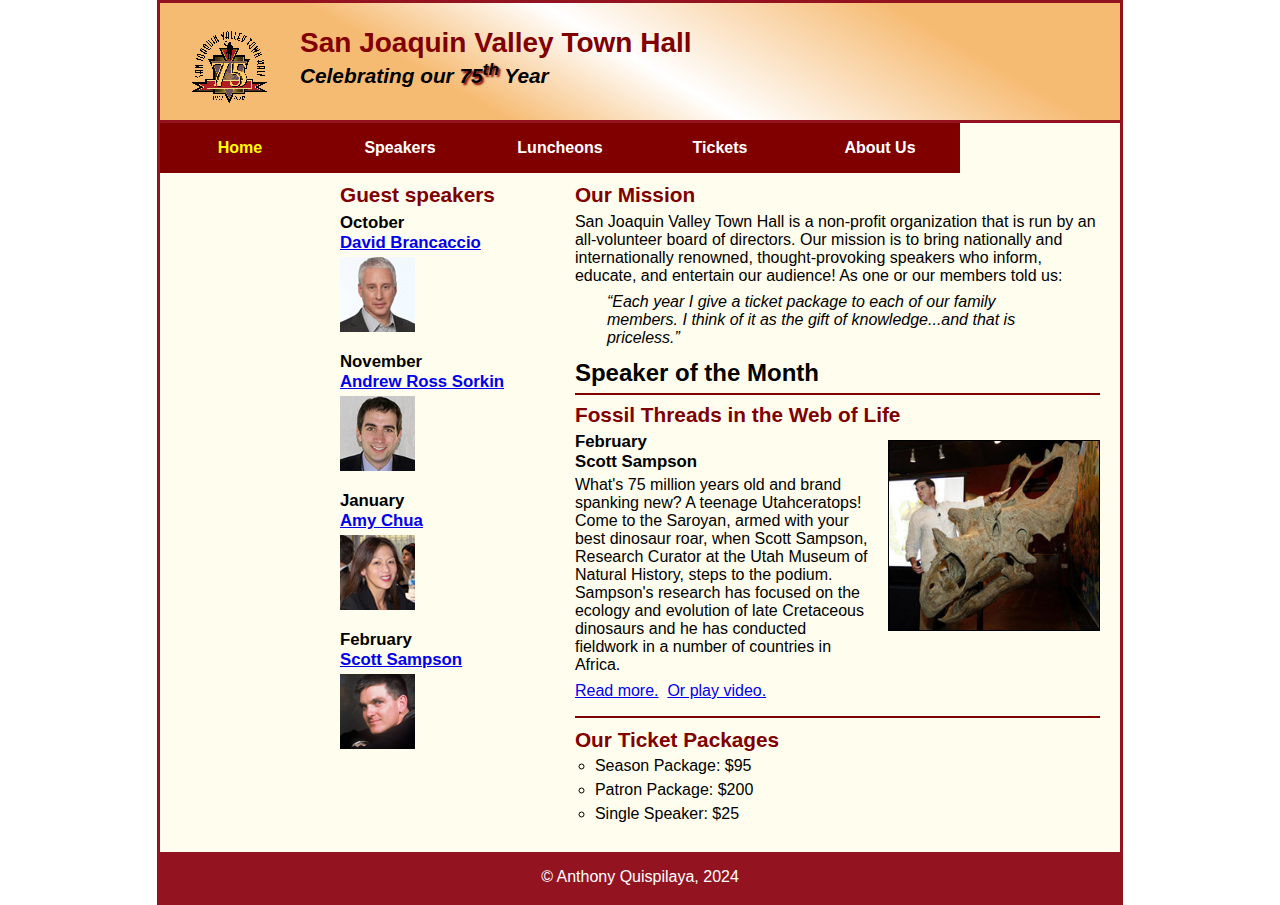
==== index.html @ 51337558 "Did most of it, missing slicknav to properly work" ====
<!DOCTYPE html>
<html lang="en">

<head>
	<meta charset="utf-8">
	<title>San Joaquin Valley Town Hall</title>
	<link rel="shortcut icon" href="images/favicon.ico">
	<link rel="stylesheet" href="styles/main.css"> <!-- 1 -->
	<meta name="viewport" content="width=device-width, initial-scale=1"> <!-- 2 -->
	<!-- 24 -->
	<link rel="stylesheet" href="styles/slicknav.css">
	<script src="https://code.jquery.com/jquery-3.6.0.min.js"></script>
	<script src="js/jquery.slicknav.min.js"></script>
	<script type="text/javascript">
		$(document).ready(function(){
		$('#nav_menu').slicknav({prependTo:"#mobile_menu"});
		});
	</script>
</head>

<body>
	<header>
		<img src="images/town_hall_logo.gif" alt="Town Hall logo" height="80">
		<h2>San Joaquin Valley Town Hall</h2>
		<h3>Celebrating our <span class="shadow">75<sup>th</sup></span> Year</h3>
	</header>
	<!-- 25 -->
	<nav id="mobile_menu"></nav>
	<nav id="nav_menu">
    	<ul>
        	<li><a href="c8_index.html" class="current">Home</a></li>
        	<li><a href="speakers.html">Speakers</a></li>
        	<li><a href="luncheons.html">Luncheons</a></li>
        	<li><a href="tickets.html">Tickets</a></li>
        	<li><a href="aboutus.html"> About Us</a>
            	<ul>
                	<li><a href="#">Our History</a></li>
                	<li><a href="#">Board of Directors</a></li>
                	<li><a href="#">Past Speakers</a></li>
                	<li><a href="#">Contact Information</a></li>
            	</ul>
        	</li>
    	</ul>
	</nav>
	<main>
		<section>
			<h2>Our Mission</h2>
			<p>San Joaquin Valley Town Hall is a non-profit organization that is run by an 
			   all-volunteer board of directors. Our mission is to bring nationally and 
			   internationally renowned, thought-provoking speakers who inform, educate, 
			   and entertain our audience! As one or our members told us:</p>
			<blockquote>&ldquo;Each year I give a ticket package to each of our family members. 
			I think of it as the gift of knowledge...and that is priceless.&rdquo;</blockquote>
			
			<h1>Speaker of the Month</h1>
			<article>
				<h2>Fossil Threads in the Web of Life</h2>
				<img src="images/sampson_dinosaur.jpg" alt="Scott Sampson with dinosaur">
				<h3>February<br>
				Scott Sampson</h3>
				<p>What's 75 million years old and brand spanking new? A teenage Utahceratops! 
				Come to the Saroyan, armed with your best dinosaur roar, when Scott Sampson, Research 
				Curator at the Utah Museum of Natural History, steps to the podium. Sampson's research 
				has focused on the ecology and evolution of late Cretaceous dinosaurs and he has conducted 
				fieldwork in a number of countries in Africa.</p>
				<p>
					<a href="speakers/c7_sampson.html">Read more.</a>&nbsp;
					<a href="media/sampson.mp4" target="_blank">Or play video.</a>
				</p>
			</article>
			
			<h2>Our Ticket Packages</h2>
			<ul>
				<li>Season Package: $95</li>
				<li>Patron Package: $200</li>
				<li>Single Speaker: $25</li>
			</ul>
		</section>
		<aside>
			<h2>Guest speakers</h2>
			<div>
				<h3>October<br><a href="speakers/brancaccio.html">David Brancaccio</a></h3>
				<img src="images/brancaccio75.jpg" alt="David Brancaccio photo">
				<h3>November<br><a href="speakers/sorkin.html">Andrew Ross Sorkin</a></h3>
				<img src="images/sorkin75.jpg" alt="Andrew Ross Sorkin photo">
				<h3>January<br><a href="speakers/chua.html">Amy Chua</a></h3>
				<img src="images/chua75.jpg" alt="Amy Chua photo">
				<h3>February<br><a href="speakers/c7_sampson.html">Scott Sampson</a></h3>
				<img src="images/sampson75.jpg" alt="Scott Sampson photo">
			</div>
		</aside>
	</main>
	<footer>
		<p>&copy; Anthony Quispilaya, 2024</p>
	</footer>
</body>
</html>
---- styles/main.css ----
/* the styles for the elements */
* {
	margin: 0;
	padding: 0;
}
html {
	background-color: white; 
}
body {
	font-family: Arial, Helvetica, sans-serif;
    font-size: 100%;
    width: 98%; /* 4 */
	max-width: 960px; /* 4 */
    margin: 0 auto;
    border: 3px solid #931420;
    background-color: #fffded;
}
a:focus, a:hover {
	font-style: italic;
}

/* the styles for the header */
header {
	padding: 1.5em 0 2em 0;
	border-bottom: 3px solid #931420;
		background-image: -moz-linear-gradient(
	    30deg, #f6bb73 0%, #f6bb73 30%, white 50%, #f6bb73 80%, #f6bb73 100%);
	background-image: -webkit-linear-gradient(
	    30deg, #f6bb73 0%, #f6bb73 30%, white 50%, #f6bb73 80%, #f6bb73 100%);
	background-image: -o-linear-gradient(
	    30deg, #f6bb73 0%, #f6bb73 30%, white 50%, #f6bb73 80%, #f6bb73 100%);
	background-image: linear-gradient(
	    30deg, #f6bb73 0%, #f6bb73 30%, white 50%, #f6bb73 80%, #f6bb73 100%);
}
header h2 {
	font-size: 175%;
	color: #800000;
}
header h3 {
	font-size: 130%;
	font-style: italic;
}
header img {
	float: left;
	padding: 0% 3.125%; /* 6 */
}
.shadow {
	text-shadow: 2px 2px 2px #800000;
}
/* the styles for the navigation menu */
#nav_menu ul {
	list-style-type: none;
	margin: 0;
	padding: 0;
	position: relative;
}
#nav_menu ul li {
	float: left;
	width: 160px; /* 8 */
}
#nav_menu ul li a {
    display: block;
    text-align: center;
    padding: 1em 0;
    text-decoration: none;
    background-color: #800000;
    color: white;
    font-weight: bold;
}
#nav_menu a.current {
	color: yellow;
}
#nav_menu ul ul {
    display: none;
    position: absolute;
    top: 100%;
}
#nav_menu ul ul li {
	float: none;
	width: 100%; /* 5. */
}
#nav_menu ul li:hover > ul {
	display: block;
}
#nav_menu > ul::after {
    content: "";
    clear: both;
    display: block;
}

/* the styles for the section */
section {
	width: 54.7%; /* 6 */
	float: right;
	padding: 0 2.08% 20px 2.08%; /* 6 */
}
section h1 {
	font-size: 150%;
	padding: .5em 0 .25em 0;
	margin: 0;
}
section h2 {
	color: #800000;
	font-size: 130%;
	padding: .5em 0 .25em 0;
}
section p {
	padding-bottom: .5em;
}
section blockquote {
	padding: 0 2em;
	font-style: italic;
}
section ul {
	padding: 0 0 .25em 1.25em;
	list-style-type: circle;
}
section li {
	padding-bottom: .35em;
}

/* the styles for the article */
article {
	padding: .5em 0;
	border-top: 2px solid #800000;
	border-bottom: 2px solid #800000;
}
article h2 {
	padding-top: 0;
}
article h3 {
	font-size: 105%;
	padding-bottom: .25em;
}
article img {
	float: right;
	margin: .5em 0 1em 1em;
	border: 1px solid black;
	max-width: 40%; /* 13 */
	min-width: 150px; /* 13 */
}

/* the styles for the aside */
aside {
	width: 22.4%; /* 6 */
	float: right;
	padding: 0 0 20px 2.08%; /* 6 */
}
aside h2 {
	color: #800000;
	font-size: 130%;
	padding: .5em 0 .25em 0;
}
aside h3 {
	font-size: 105%;
	padding-bottom: .25em;
}
aside img {
	padding-bottom: 1em;
}

/* the styles for the footer */
footer {
	background-color: #931420;
	clear: both;
}
footer p {
	text-align: center;
	color: white;
	padding: 1em 0;
}

/* 16 */
@media only screen and (max-width: 400px) {
	aside a {font-size: 85%;}
	section h1 {font-size: 125%;}
	section h2, aside h2 {font-size: 110%;}
}
/* 19 */
@media only screen and (max-width: 350px) {
	header img {float: none; padding: 0;}
	section {float: none;width: 100%;}
	/* 21 */
	aside {float: none; width: 100%; padding: 0 2.08% 20px 2.08%;}
	article img {max-width: 30%;}
	div {column-count: 2;}
	/* 27 */
	#nav_menu {display: none;}
	#mobile_menu {display: block;} /* display mobile menu */
	.slicknav_menu {background-color: #800000 !important;}
}
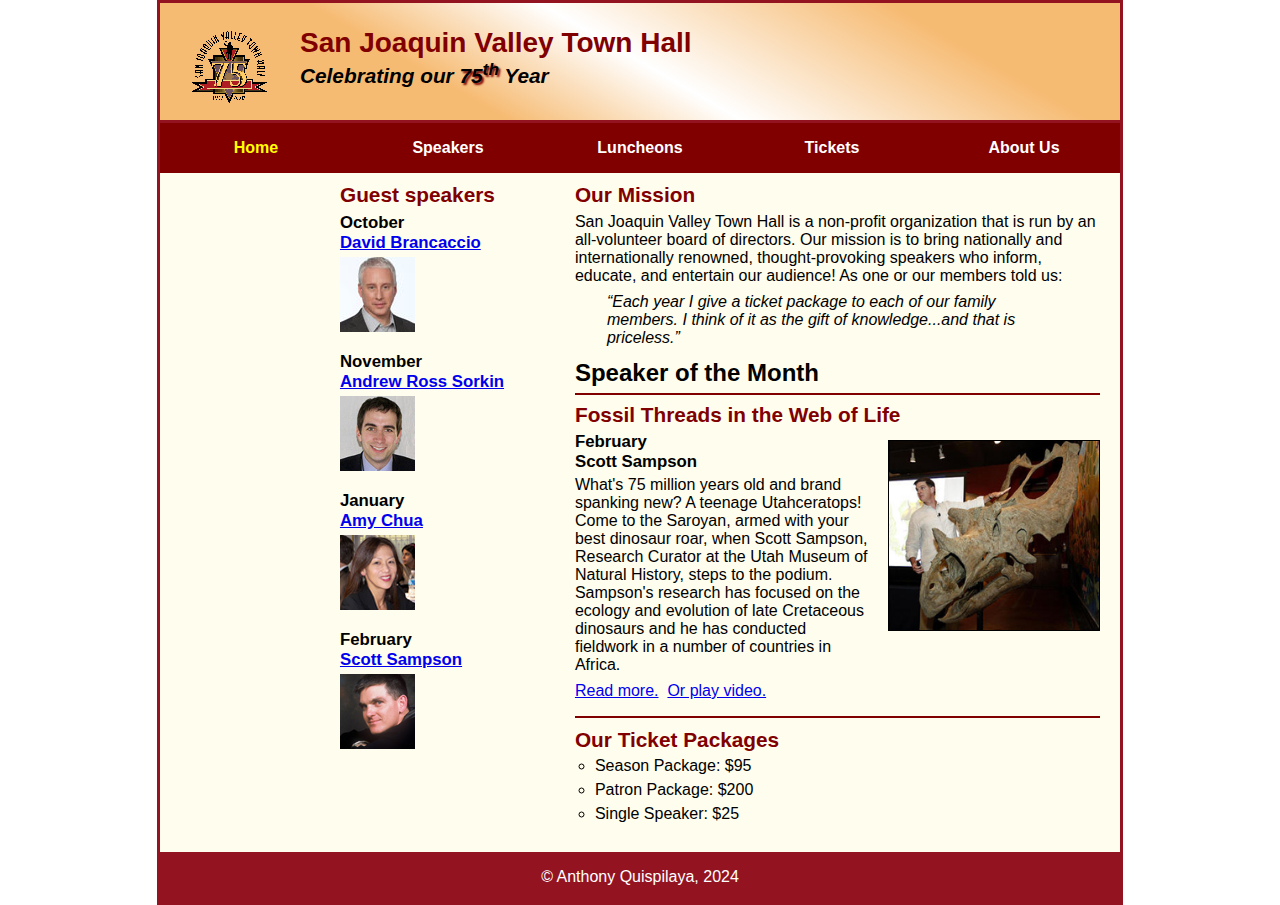
==== commit 5e4510c0: "slick nav fixed." ====
--- a/index.html
+++ b/index.html
@@ -10,12 +10,12 @@
 	<!-- 24 -->
 	<link rel="stylesheet" href="styles/slicknav.css">
 	<script src="https://code.jquery.com/jquery-3.6.0.min.js"></script>
-	<script src="js/jquery.slicknav.min.js"></script>
+    <script src="js/jquery.slicknav.min.js"></script>
 	<script type="text/javascript">
-		$(document).ready(function(){
-		$('#nav_menu').slicknav({prependTo:"#mobile_menu"});
-		});
-	</script>
+    	$(document).ready(function(){
+			$('#nav_menu').slicknav({prependTo:"#mobile_menu"});
+    	});
+    </script>
 </head>
 
 <body>
@@ -28,7 +28,7 @@
 	<nav id="mobile_menu"></nav>
 	<nav id="nav_menu">
     	<ul>
-        	<li><a href="c8_index.html" class="current">Home</a></li>
+        	<li><a href="index.html" class="current">Home</a></li>
         	<li><a href="speakers.html">Speakers</a></li>
         	<li><a href="luncheons.html">Luncheons</a></li>
         	<li><a href="tickets.html">Tickets</a></li>
@@ -78,7 +78,7 @@
 		</section>
 		<aside>
 			<h2>Guest speakers</h2>
-			<div>
+			<div id="speakers">
 				<h3>October<br><a href="speakers/brancaccio.html">David Brancaccio</a></h3>
 				<img src="images/brancaccio75.jpg" alt="David Brancaccio photo">
 				<h3>November<br><a href="speakers/sorkin.html">Andrew Ross Sorkin</a></h3>
--- a/styles/main.css
+++ b/styles/main.css
@@ -56,7 +56,7 @@
 }
 #nav_menu ul li {
 	float: left;
-	width: 160px; /* 8 */
+	width: 20%; /* 8 */
 }
 #nav_menu ul li a {
     display: block;
@@ -74,10 +74,10 @@
     display: none;
     position: absolute;
     top: 100%;
+	width: 100%;
 }
 #nav_menu ul ul li {
 	float: none;
-	width: 100%; /* 5. */
 }
 #nav_menu ul li:hover > ul {
 	display: block;
@@ -170,22 +170,50 @@
 	padding: 1em 0;
 }
 
+#mobile_menu {
+	display: none;
+}
+
 /* 16 */
-@media only screen and (max-width: 400px) {
-	aside a {font-size: 85%;}
+@media only screen and (max-width: 734px) {
+	aside h3 a {font-size: 85%;}
 	section h1 {font-size: 125%;}
 	section h2, aside h2 {font-size: 110%;}
 }
 /* 19 */
-@media only screen and (max-width: 350px) {
-	header img {float: none; padding: 0;}
-	section {float: none;width: 100%;}
-	/* 21 */
-	aside {float: none; width: 100%; padding: 0 2.08% 20px 2.08%;}
-	article img {max-width: 30%;}
-	div {column-count: 2;}
-	/* 27 */
-	#nav_menu {display: none;}
-	#mobile_menu {display: block;} /* display mobile menu */
-	.slicknav_menu {background-color: #800000 !important;}
-}+
+
+
+
+
+@media only screen and (max-width: 648px) {
+	header img { float: none; }
+	header { text-align: center; }
+	main { flex-direction: column; }
+	section {
+		order: 1;
+		width: 95%;
+	}
+	aside {
+		order: 2;
+		padding-right: 2.5%;
+		width: 95%;
+	}
+	article img { max-width: 30%; }
+	#speakers {
+		column-count: 2;
+	}
+	#nav_menu {
+		display: none;
+	}
+	#mobile_menu {
+		display: block;
+	}
+	.slicknav_menu {
+		background-color: #800000 !important;
+	}
+}
+
+@media only screen and (max-width: 414px) {
+	body {font-size: 90%;}
+}
